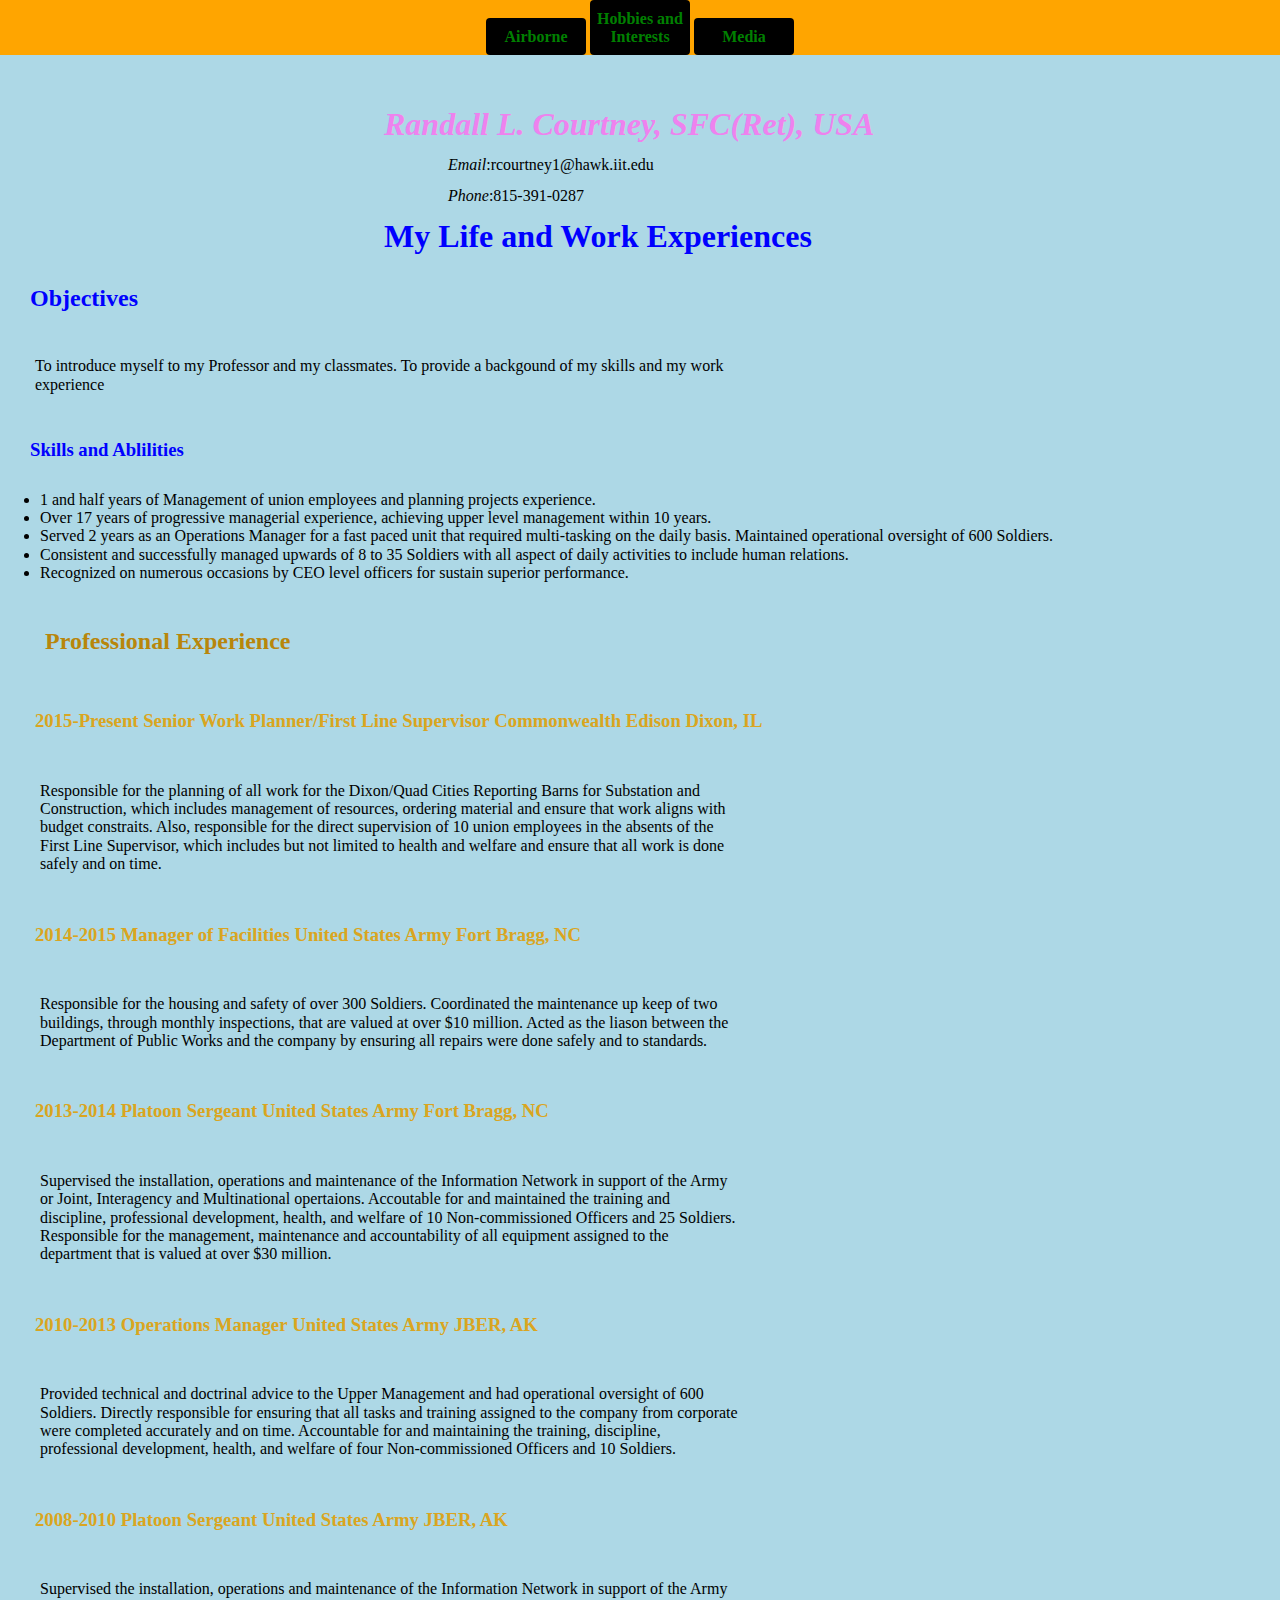
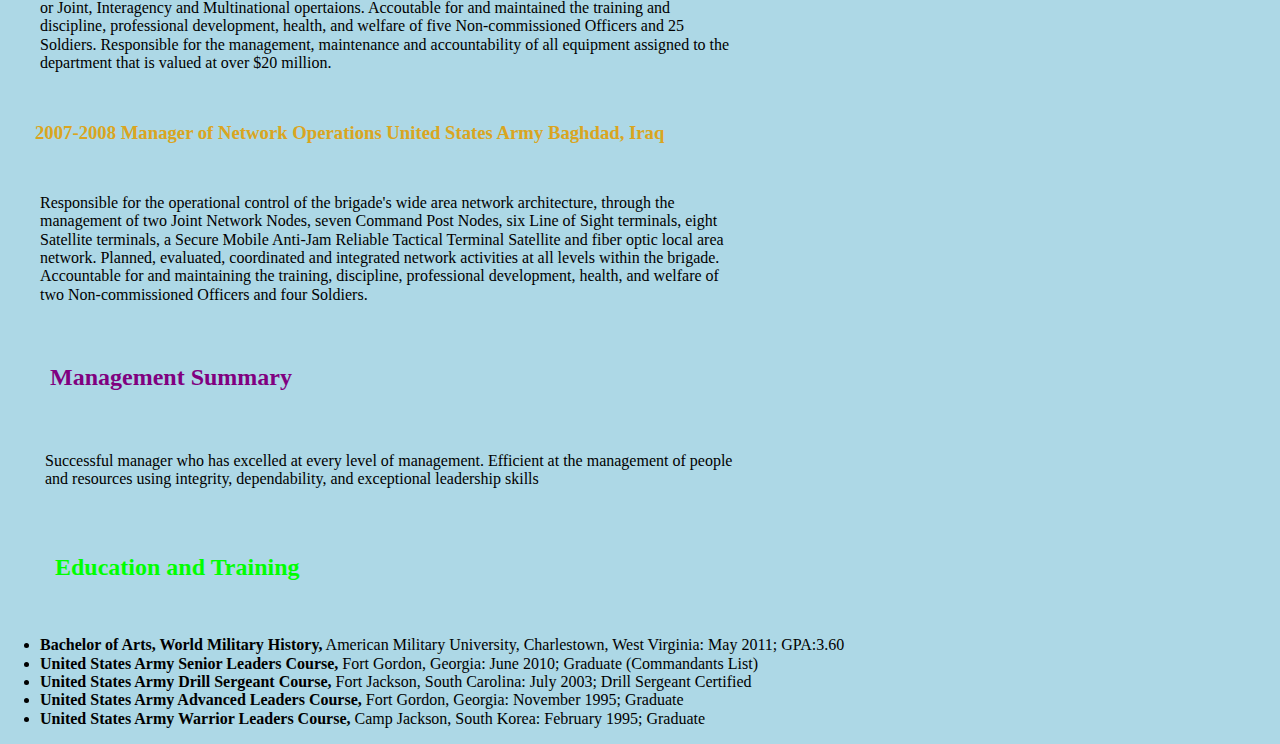
==== index.html @ ae16c834 "Update index.html" ====
<!DOCTYPE html>
<html lang="en">
<head> 
    <meta charset="UTF-8">
    <title>Randall Courtney: Project 3 for ITMD-361 Fall 2017</title>
    <link href="https://fonts.googleapis.com/css?family=Montaga" rel="stylesheet">
    <link rel="stylesheet" type="text/css" href="mystylesheet.css"/>
</head>
<body>
    <header>
        <nav id="navtopages">
            <ul>
                <li><a href="airborne.html" title="Airborne">Airborne</a></li>
                <li><a href="hobbies.html" title="Hobbies and Interests">Hobbies and Interests</a></li>
                <li><a href="media.html" title="Media">Media</a></li>
            </ul>
        </nav>
    </header>
    <section id="me">
    <h1> <strong><em>Randall L. Courtney, SFC(Ret), USA</em></strong></h1>
        <div class="phoneandemail">
          <p><em>Email</em>:rcourtney1@hawk.iit.edu<p>
          <p><em>Phone</em>:815-391-0287</p>
        </div>
    </section>
<section id="myexperience">
    <h1><strong>My Life and Work Experiences</strong></h1>
    <h2>Objectives</h2>
       <p>To introduce myself to my Professor and my classmates. To provide a backgound of my skills and my work experience</p>
    <h3>Skills and Ablilities</h3>
        <ul>
            <li>1 and half years of Management of union employees and planning projects experience.</li>
            <li>Over 17 years of progressive managerial experience, achieving upper level management within 10 years.</li>
            <li>Served 2 years as an Operations Manager for a fast paced unit that required multi-tasking on the daily basis. Maintained operational oversight of 600 Soldiers.</li>
            <li>Consistent and successfully managed upwards of 8 to 35 Soldiers with all aspect of daily activities to include human relations.</li>
            <li>Recognized on numerous occasions by CEO level officers for sustain superior performance.</li>
        </ul>
</section>
<section id="professionalexperience">
    <h2>Professional Experience</h2>
    <h3>2015-Present <strong>Senior Work Planner/First Line Supervisor</strong> Commonwealth Edison Dixon, IL</h3>
        <p>Responsible for the planning of all work for the Dixon/Quad Cities Reporting Barns for Substation and Construction, which includes management of resources, ordering material and ensure that work aligns with budget constraits. Also, responsible for the direct supervision of 10 union employees in the absents of the First Line Supervisor, which includes but not limited to health and welfare and ensure that all work is done safely and on time.</p>
    <h3>2014-2015 <strong>Manager of Facilities</strong> United States Army Fort Bragg, NC</h3>
        <p>Responsible for the housing and safety of over 300 Soldiers. Coordinated the maintenance up keep of two buildings, through monthly inspections, that are valued at over $10 million. Acted as the liason between the Department of Public Works and the company by ensuring all repairs were done safely and to standards.</p>
    <h3>2013-2014 <strong>Platoon Sergeant</strong> United States Army Fort Bragg, NC</h3>
        <p>Supervised the installation, operations and maintenance of the Information Network in support of the Army or Joint, Interagency and Multinational opertaions. Accoutable for and maintained the training and discipline, professional development, health, and welfare of 10 Non-commissioned Officers and 25 Soldiers. Responsible for the management, maintenance and accountability of all equipment assigned to the department that is valued at over $30 million.</p>
    <h3>2010-2013 <strong>Operations Manager</strong> United States Army JBER, AK</h3>
        <p>Provided technical and doctrinal advice to the Upper Management and had operational oversight of 600 Soldiers. Directly responsible for ensuring that all tasks and training assigned to the company from corporate were completed accurately and on time. Accountable for and maintaining the training, discipline, professional development, health, and welfare of four Non-commissioned Officers and 10 Soldiers.</p>
    <h3>2008-2010 <strong>Platoon Sergeant</strong> United States Army JBER, AK</h3>
        <p>Supervised the installation, operations and maintenance of the Information Network in support of the Army or Joint, Interagency and Multinational opertaions. Accoutable for and maintained the training and discipline, professional development, health, and welfare of five Non-commissioned Officers and 25 Soldiers. Responsible for the management, maintenance and accountability of all equipment assigned to the department that is valued at over $20 million.</p>
    <h3>2007-2008 <strong>Manager of Network Operations</strong> United States Army Baghdad, Iraq</h3>
        <p>Responsible for the operational control of the brigade's wide area network architecture, through the management of two Joint Network Nodes, seven Command Post Nodes, six Line of Sight terminals, eight Satellite terminals, a Secure Mobile Anti-Jam Reliable Tactical Terminal Satellite and fiber optic local area network. Planned, evaluated, coordinated and integrated network activities at all levels within the brigade. Accountable for and maintaining the training, discipline, professional development, health, and welfare of two Non-commissioned Officers and four Soldiers. 
</section>
<section id="management">
    <h2>Management Summary</h2>
        <p>Successful manager who has excelled at every level of management. Efficient at the management of people and resources using integrity, dependability, and exceptional leadership skills</p>
</section>
<section id="educationandtraining">
    <h2>Education and Training</h2>
        <ul>
            <li><strong>Bachelor of Arts, World Military History,</strong> American Military University, Charlestown, West Virginia: May 2011; GPA:3.60</li>
            <li><strong>United States Army Senior Leaders Course,</strong> Fort Gordon, Georgia: June 2010; Graduate (Commandants List)</li>
            <li><strong>United States Army Drill Sergeant Course,</strong> Fort Jackson, South Carolina: July 2003; Drill Sergeant Certified</li>
            <li><strong>United States Army Advanced Leaders Course,</strong> Fort Gordon, Georgia: November 1995; Graduate</li>
            <li><strong>United States Army Warrior Leaders Course,</strong> Camp Jackson, South Korea: February 1995; Graduate</li>
        </ul>
</section>
</body>
</html>
---- mystylesheet.css ----
/*! normalize.css v7.0.0 | MIT License | github.com/necolas/normalize.css */

/* Document
   ========================================================================== */

/**
 * 1. Correct the line height in all browsers.
 * 2. Prevent adjustments of font size after orientation changes in
 *    IE on Windows Phone and in iOS.
 */

html {
  line-height: 1.15; /* 1 */
  -ms-text-size-adjust: 100%; /* 2 */
  -webkit-text-size-adjust: 100%; /* 2 */
}

/* Sections
   ========================================================================== */

/**
 * Remove the margin in all browsers (opinionated).
 */

body {
  margin: 0;
}

/**
 * Add the correct display in IE 9-.
 */

article,
aside,
footer,
header,
nav,
section {
  display: block;
}

/**
 * Correct the font size and margin on `h1` elements within `section` and
 * `article` contexts in Chrome, Firefox, and Safari.
 */

h1 {
  font-size: 2em;
  margin: 0.67em 0;
}

/* Grouping content
   ========================================================================== */

/**
 * Add the correct display in IE 9-.
 * 1. Add the correct display in IE.
 */

figcaption,
figure,
main { /* 1 */
  display: block;
}

/**
 * Add the correct margin in IE 8.
 */

figure {
  margin: 1em 40px;
}

/**
 * 1. Add the correct box sizing in Firefox.
 * 2. Show the overflow in Edge and IE.
 */

hr {
  box-sizing: content-box; /* 1 */
  height: 0; /* 1 */
  overflow: visible; /* 2 */
}

/**
 * 1. Correct the inheritance and scaling of font size in all browsers.
 * 2. Correct the odd `em` font sizing in all browsers.
 */

pre {
  font-family: monospace, monospace; /* 1 */
  font-size: 1em; /* 2 */
}

/* Text-level semantics
   ========================================================================== */

/**
 * 1. Remove the gray background on active links in IE 10.
 * 2. Remove gaps in links underline in iOS 8+ and Safari 8+.
 */

a {
  background-color: transparent; /* 1 */
  -webkit-text-decoration-skip: objects; /* 2 */
}

/**
 * 1. Remove the bottom border in Chrome 57- and Firefox 39-.
 * 2. Add the correct text decoration in Chrome, Edge, IE, Opera, and Safari.
 */

abbr[title] {
  border-bottom: none; /* 1 */
  text-decoration: underline; /* 2 */
  text-decoration: underline dotted; /* 2 */
}

/**
 * Prevent the duplicate application of `bolder` by the next rule in Safari 6.
 */

b,
strong {
  font-weight: inherit;
}

/**
 * Add the correct font weight in Chrome, Edge, and Safari.
 */

b,
strong {
  font-weight: bolder;
}

/**
 * 1. Correct the inheritance and scaling of font size in all browsers.
 * 2. Correct the odd `em` font sizing in all browsers.
 */

code,
kbd,
samp {
  font-family: monospace, monospace; /* 1 */
  font-size: 1em; /* 2 */
}

/**
 * Add the correct font style in Android 4.3-.
 */

dfn {
  font-style: italic;
}

/**
 * Add the correct background and color in IE 9-.
 */

mark {
  background-color: #ff0;
  color: #000;
}

/**
 * Add the correct font size in all browsers.
 */

small {
  font-size: 80%;
}

/**
 * Prevent `sub` and `sup` elements from affecting the line height in
 * all browsers.
 */

sub,
sup {
  font-size: 75%;
  line-height: 0;
  position: relative;
  vertical-align: baseline;
}

sub {
  bottom: -0.25em;
}

sup {
  top: -0.5em;
}

/* Embedded content
   ========================================================================== */

/**
 * Add the correct display in IE 9-.
 */

audio,
video {
  display: inline-block;
}

/**
 * Add the correct display in iOS 4-7.
 */

audio:not([controls]) {
  display: none;
  height: 0;
}

/**
 * Remove the border on images inside links in IE 10-.
 */

img {
  border-style: none;
}

/**
 * Hide the overflow in IE.
 */

svg:not(:root) {
  overflow: hidden;
}

/* Forms
   ========================================================================== */

/**
 * 1. Change the font styles in all browsers (opinionated).
 * 2. Remove the margin in Firefox and Safari.
 */

button,
input,
optgroup,
select,
textarea {
  font-family: sans-serif; /* 1 */
  font-size: 100%; /* 1 */
  line-height: 1.15; /* 1 */
  margin: 0; /* 2 */
}

/**
 * Show the overflow in IE.
 * 1. Show the overflow in Edge.
 */

button,
input { /* 1 */
  overflow: visible;
}

/**
 * Remove the inheritance of text transform in Edge, Firefox, and IE.
 * 1. Remove the inheritance of text transform in Firefox.
 */

button,
select { /* 1 */
  text-transform: none;
}

/**
 * 1. Prevent a WebKit bug where (2) destroys native `audio` and `video`
 *    controls in Android 4.
 * 2. Correct the inability to style clickable types in iOS and Safari.
 */

button,
html [type="button"], /* 1 */
[type="reset"],
[type="submit"] {
  -webkit-appearance: button; /* 2 */
}

/**
 * Remove the inner border and padding in Firefox.
 */

button::-moz-focus-inner,
[type="button"]::-moz-focus-inner,
[type="reset"]::-moz-focus-inner,
[type="submit"]::-moz-focus-inner {
  border-style: none;
  padding: 0;
}

/**
 * Restore the focus styles unset by the previous rule.
 */

button:-moz-focusring,
[type="button"]:-moz-focusring,
[type="reset"]:-moz-focusring,
[type="submit"]:-moz-focusring {
  outline: 1px dotted ButtonText;
}

/**
 * Correct the padding in Firefox.
 */

fieldset {
  padding: 0.35em 0.75em 0.625em;
}

/**
 * 1. Correct the text wrapping in Edge and IE.
 * 2. Correct the color inheritance from `fieldset` elements in IE.
 * 3. Remove the padding so developers are not caught out when they zero out
 *    `fieldset` elements in all browsers.
 */

legend {
  box-sizing: border-box; /* 1 */
  color: inherit; /* 2 */
  display: table; /* 1 */
  max-width: 100%; /* 1 */
  padding: 0; /* 3 */
  white-space: normal; /* 1 */
}

/**
 * 1. Add the correct display in IE 9-.
 * 2. Add the correct vertical alignment in Chrome, Firefox, and Opera.
 */

progress {
  display: inline-block; /* 1 */
  vertical-align: baseline; /* 2 */
}

/**
 * Remove the default vertical scrollbar in IE.
 */

textarea {
  overflow: auto;
}

/**
 * 1. Add the correct box sizing in IE 10-.
 * 2. Remove the padding in IE 10-.
 */

[type="checkbox"],
[type="radio"] {
  box-sizing: border-box; /* 1 */
  padding: 0; /* 2 */
}

/**
 * Correct the cursor style of increment and decrement buttons in Chrome.
 */

[type="number"]::-webkit-inner-spin-button,
[type="number"]::-webkit-outer-spin-button {
  height: auto;
}

/**
 * 1. Correct the odd appearance in Chrome and Safari.
 * 2. Correct the outline style in Safari.
 */

[type="search"] {
  -webkit-appearance: textfield; /* 1 */
  outline-offset: -2px; /* 2 */
}

/**
 * Remove the inner padding and cancel buttons in Chrome and Safari on macOS.
 */

[type="search"]::-webkit-search-cancel-button,
[type="search"]::-webkit-search-decoration {
  -webkit-appearance: none;
}

/**
 * 1. Correct the inability to style clickable types in iOS and Safari.
 * 2. Change font properties to `inherit` in Safari.
 */

::-webkit-file-upload-button {
  -webkit-appearance: button; /* 1 */
  font: inherit; /* 2 */
}

/* Interactive
   ========================================================================== */

/*
 * Add the correct display in IE 9-.
 * 1. Add the correct display in Edge, IE, and Firefox.
 */

details, /* 1 */
menu {
  display: block;
}

/*
 * Add the correct display in all browsers.
 */

summary {
  display: list-item;
}

/* Scripting
   ========================================================================== */

/**
 * Add the correct display in IE 9-.
 */

canvas {
  display: inline-block;
}

/**
 * Add the correct display in IE.
 */

template {
  display: none;
}

/* Hidden
   ========================================================================== */

/**
 * Add the correct display in IE 10-.
 */

[hidden] {
  display: none;
}
/*begin css for project 2*/
body {
   background: lightblue;
}
header {
   background: orange;
}/*begin nav*/
nav ul {
   list-style-type: none;
   padding: 0;
   margin: 0;
   overflow: hidden;
   text-align: center; 
}
nav ul li { 
   display: inline-block;
    list-style-type: none;
}
nav ul li a {
   display: block;
   background-color: black;
   color: green;
   font-weight: bold;
   text-decoration: none;
   width: 100px;
   padding: 10px 0px 8px 0px;
   border-radius: 4px;
}
nav ul li a:hover {
   background-color: blue;
}
/**end nav**/
/*begin me*/
#me h1{
   color: violet;
   width: 1400px;
   border: 0;
   padding: 0; 
   margin: 30%;
   margin-top: 4%;
   margin-bottom: 1%;
}
.phoneandemail p {
   width: 150px;
   margin: 35%;
   margin-top: 1%;
   margin-bottom: 1%;
}
/**end me**/
/*begin myexperience*/
#myexperience h1{
   color: blue;
   font-weight: bold;
   margin: 30%;
   width: 1400px;
   margin-top: 1%;
   margin-bottom: 1%;
}
#myexperience h2 {
   color: blue; 
   width: 700px;
   border: 10px;
   padding: 10px; 
   margin: 20px; 
}
#myexperience h3 {
    color: blue;
    width: 700px;
    border: 10px;
    padding: 10px;
    margin: 20px;
}
#myexperience p {
   margin: 25px;
   width: 700px;
   padding: 10px;
   border: 10px;
}
   /**end myexperience**/
/*begin professionalexperience*/
#professionalexperience h2 {
   color: darkgoldenrod; 
   width: 800px;
   border: 10px;
   padding: 10px; 
   margin: 35px; 
}
#professionalexperience h3 {
    color: goldenrod;
    width: 800px;
    border: 10px;
    padding: 10px;
    margin: 25px;
}
#professionalexperience p {
   margin: 30px;
   width: 700px;
   padding: 10px;
   border: 10px;
}
/**end professionalexperience**/
/*begin management*/
#management h2 {
   color: Purple; 
   width: 900px;
   border: 10px;
   padding: 10px; 
   margin: 40px; 
}
#management p {
   margin: 35px;
   width: 700px;
   padding: 10px;
   border: 10px;
}
/*end management*/
/*begin educationandtraining*/
#educationandtraining h2 {
   color: lime; 
   width: 1000px;
   border: 10px;
   padding: 10px; 
   margin: 45px;
}
/**end educationandtraining**/
/*begin css for airborne*/
#airborne h1{
   font-family: "Georgia", Georgia, serif;
   font-size: 50px;
   color: #8B0000; 
   margin: 25%;
   margin-top: 1%;
   margin-bottom: 1%;
   width: 1400px;
}
.myyears p {
   font-style: italic;
   color: maroon;
   margin: 5%;
   margin-top: 3%;
   margin-bottom: 3%;
}
.york {
   float: left; 
   width: 20%;
   height: auto;
   margin: 3%;
}
.patch {
   float: right;
   width: 20%;
   height: auto;
   margin: 3%;
}
/**end airborne**/
/* begin soldier*/
#soldier h2 {
   margin: 25%;
   width: 1400px;
   margin-top: 30%;
   margin-bottom: 5%;
}
.patton p {
   font-style: italic;
   color: green;
   margin: 5%;
   margin-top: 3%;
   margin-bottom: 3%;
}
.lighting {
   width: 20%;
   margin: 4%;
   height: auto;
   float: left;
}
.tropic {
   float: right;
   margin: 4%;
}
/**end soldier**/
/*begin interests*/
#interests h1 {
   margin: 42%;
   margin-top: 5%;
   margin-bottom: 3%; 
   width: 1800px;
}
/*end interests*/
/*begin motorcycles*/
#motorcycles h2 {
   font-family: "Times New Roman", Georgia, serif; 
   margin: 42%;
   margin-bottom: 5%;
   margin-top: 5%;
}
#motorcycles p {
   width: 1200px;
}
.sporty {
   float: left;
   width: 15%;
   height: 15%;
   margin: 3%;
}
.ultra {
   float: right;
   margin: 3%;
   margin-top: 2%
}
.vets {
   margin: 22%;
   width: 35%;
   margin-top: 1%;
   margin-bottom: 10%;
}
/**end motorcycle**/
/*begin history*/
#history h2 {
   margin: 30%;
   margin-bottom: 3%;
   margin-top: 4%;      
}
#history p {
   width: 1500px;
   margin: 10%;
   margin-top: 3%;
   margin-bottom: 2%;
}
.kiss {
   margin: 7%;
   width: 20%;
   float: left;
}
.wethepeople {
   margin: 7%;
   width: 20%;
   float: right;
}
/*end history*/
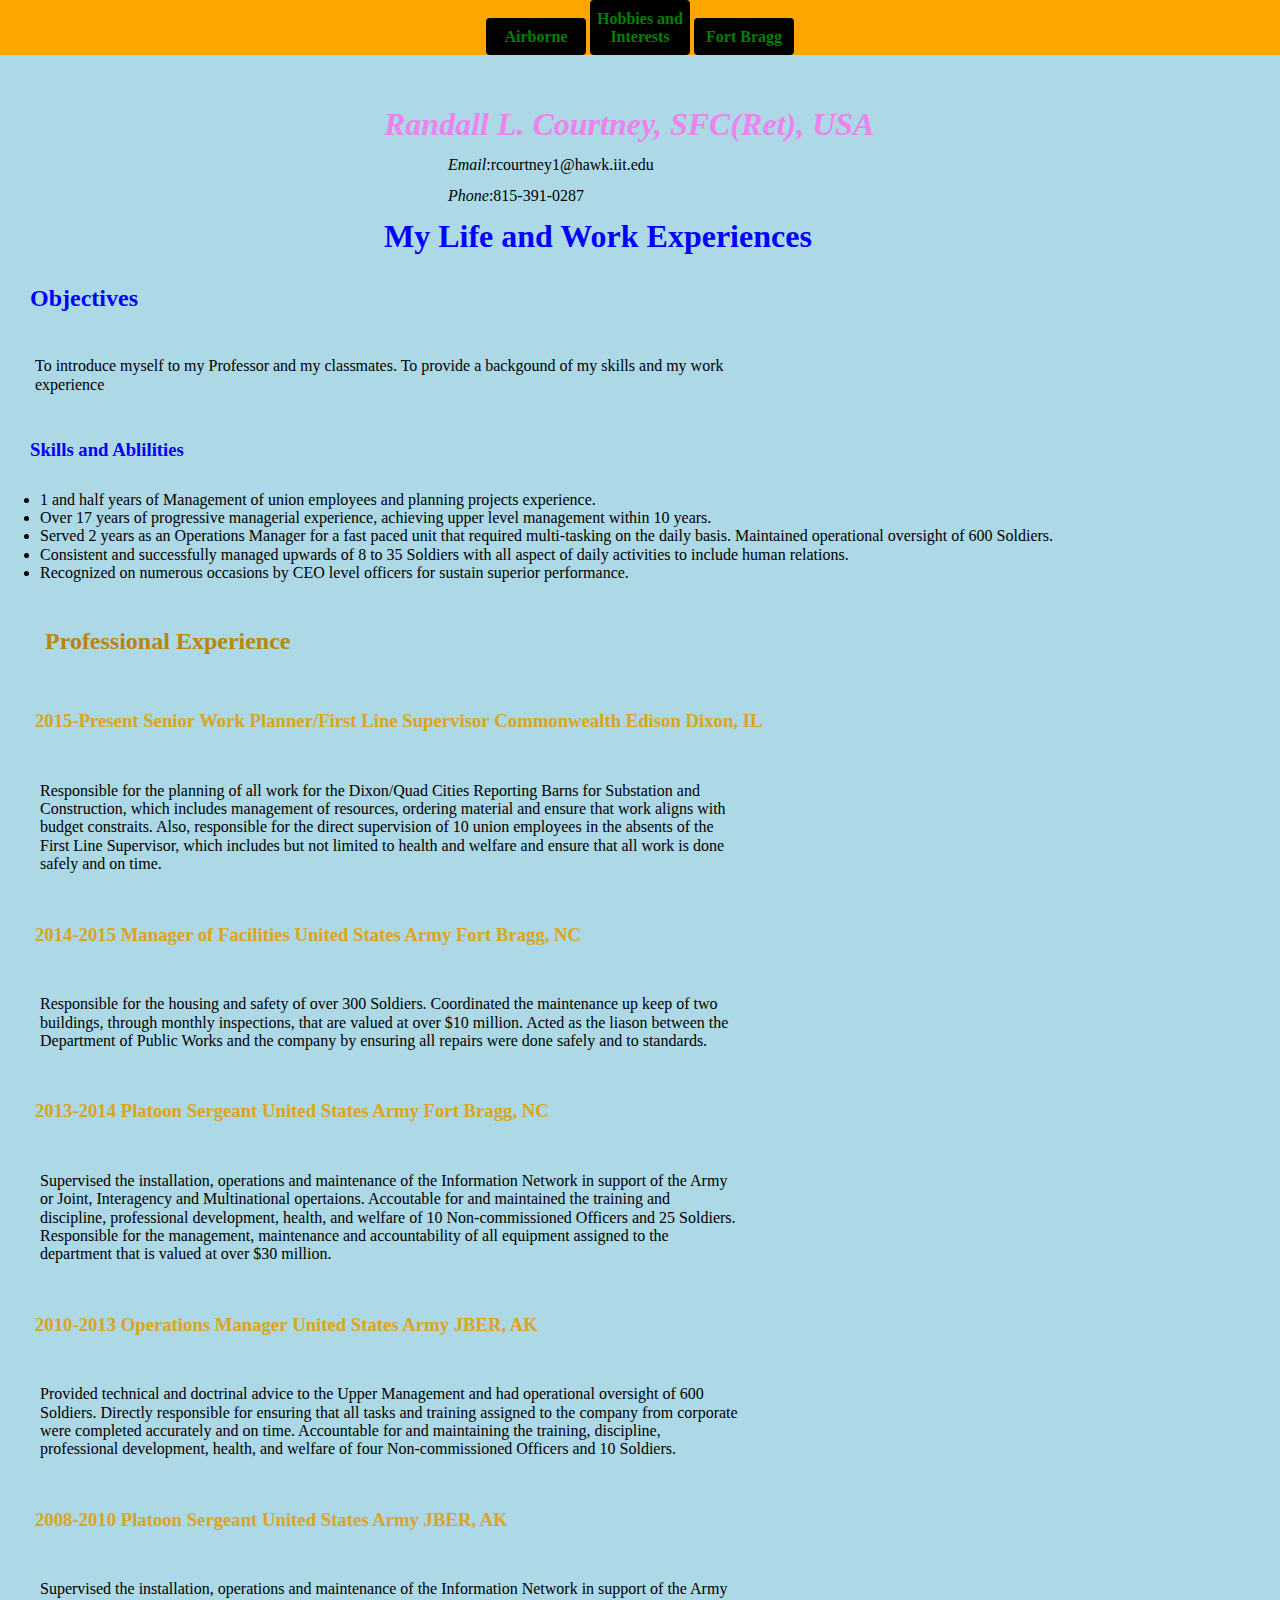
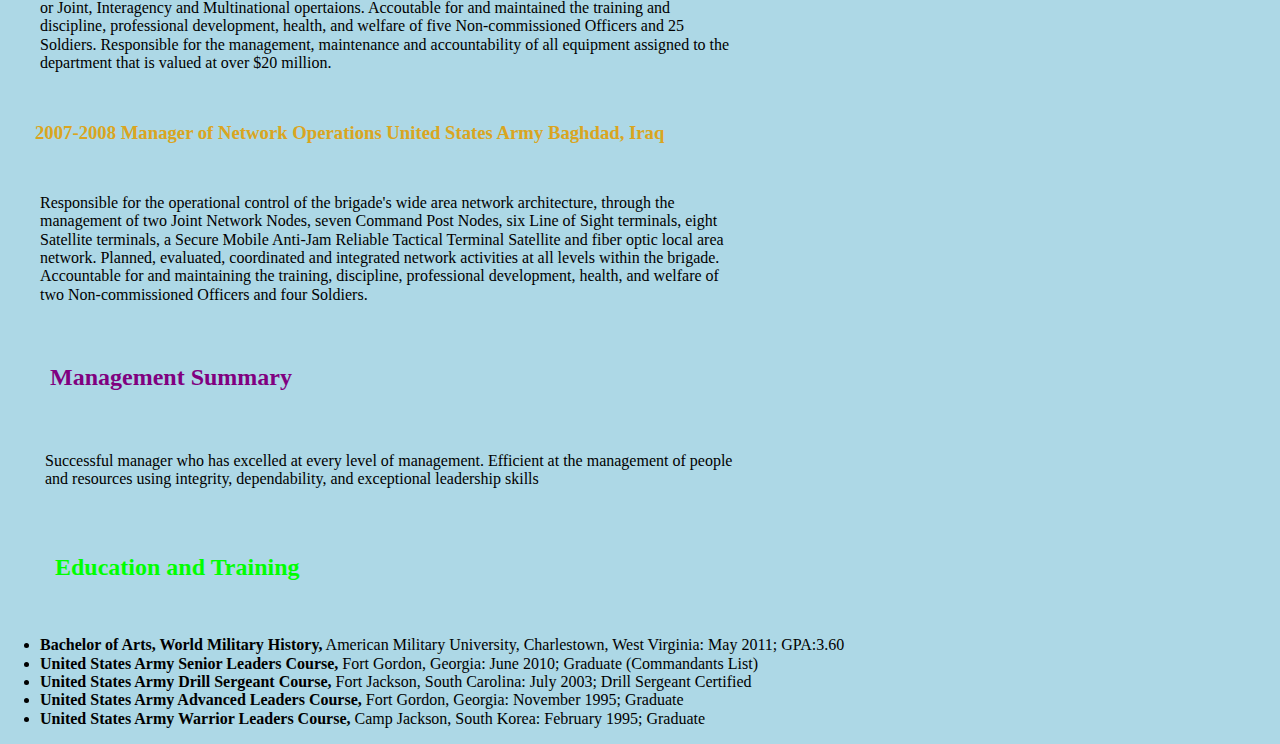
==== commit 82f84dfc: "Update index.html" ====
--- a/index.html
+++ b/index.html
@@ -13,7 +13,7 @@
             <ul>
                 <li><a href="airborne.html" title="Airborne">Airborne</a></li>
                 <li><a href="hobbies.html" title="Hobbies and Interests">Hobbies and Interests</a></li>
-                <li><a href="media.html" title="Media">Media</a></li>
+                <li><a href="fortbragg.html" title="Fort Bragg">Fort Bragg</a></li>
             </ul>
         </nav>
     </header>
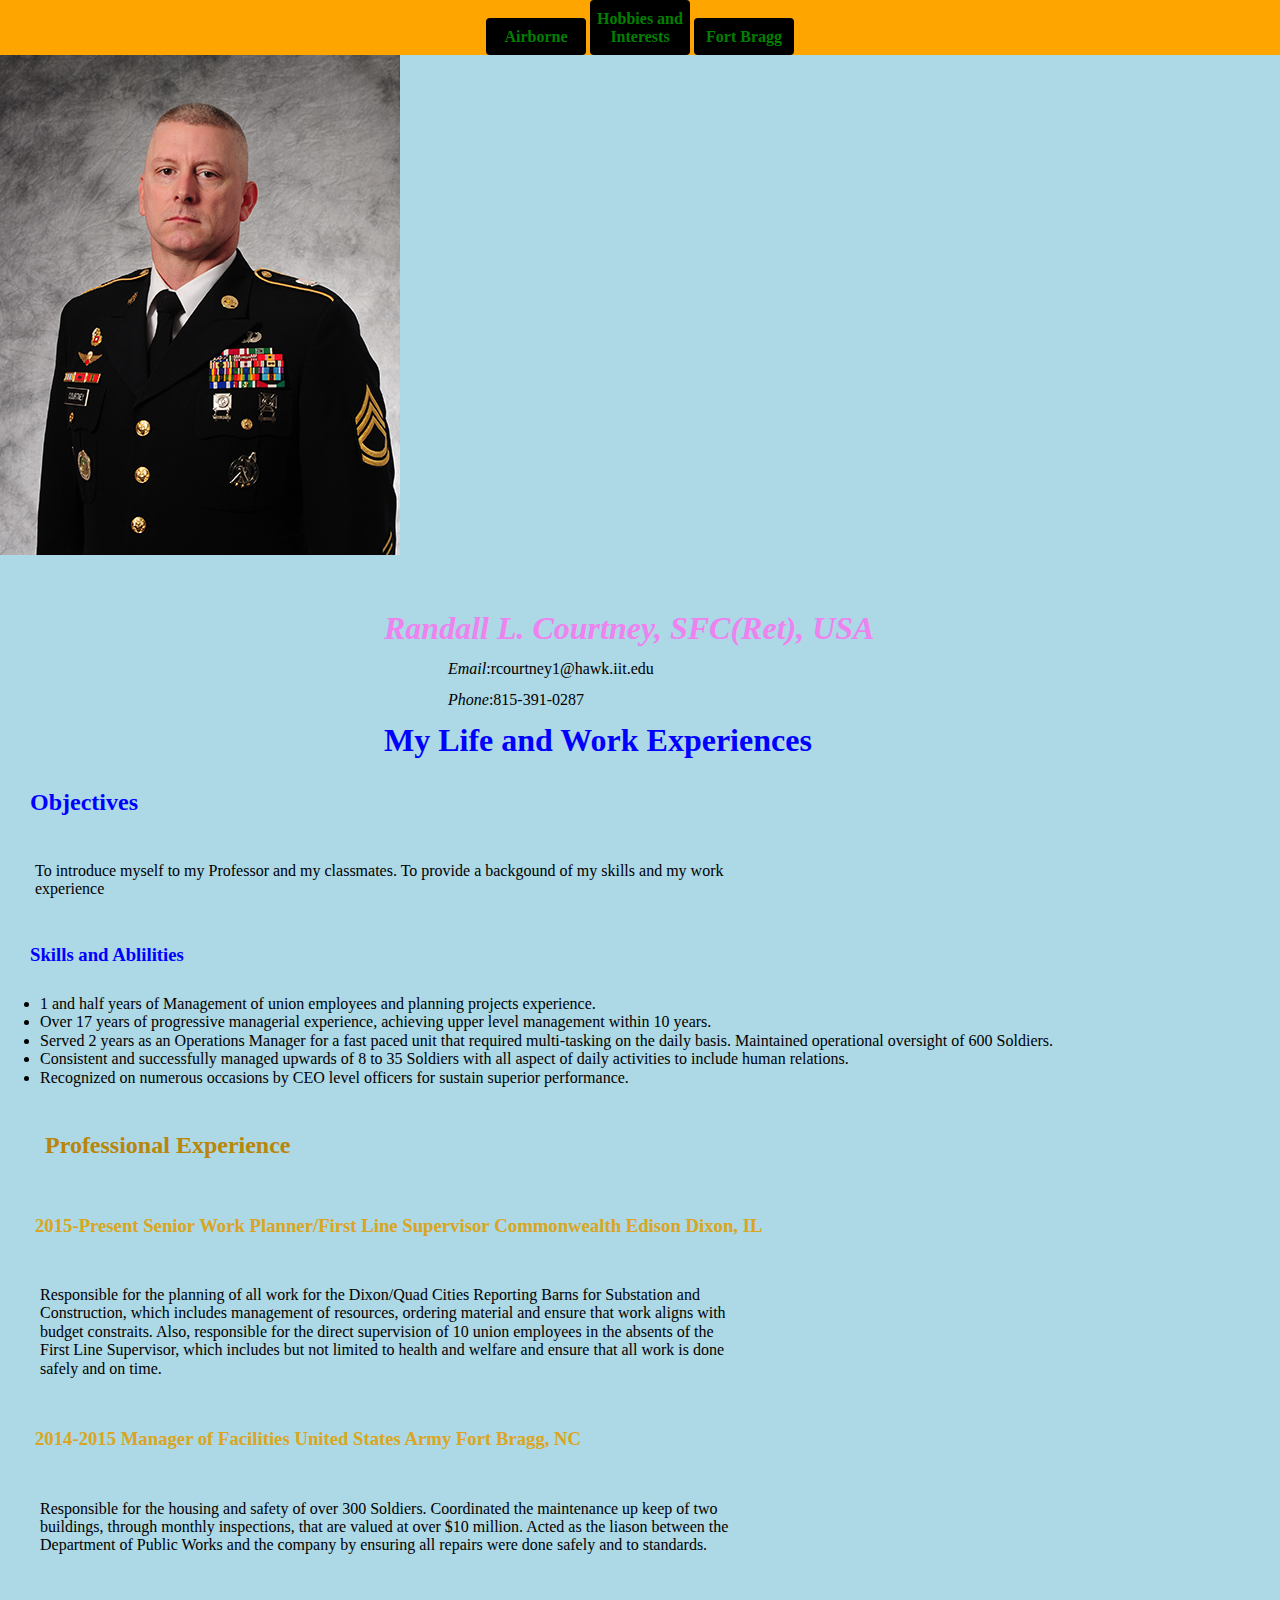
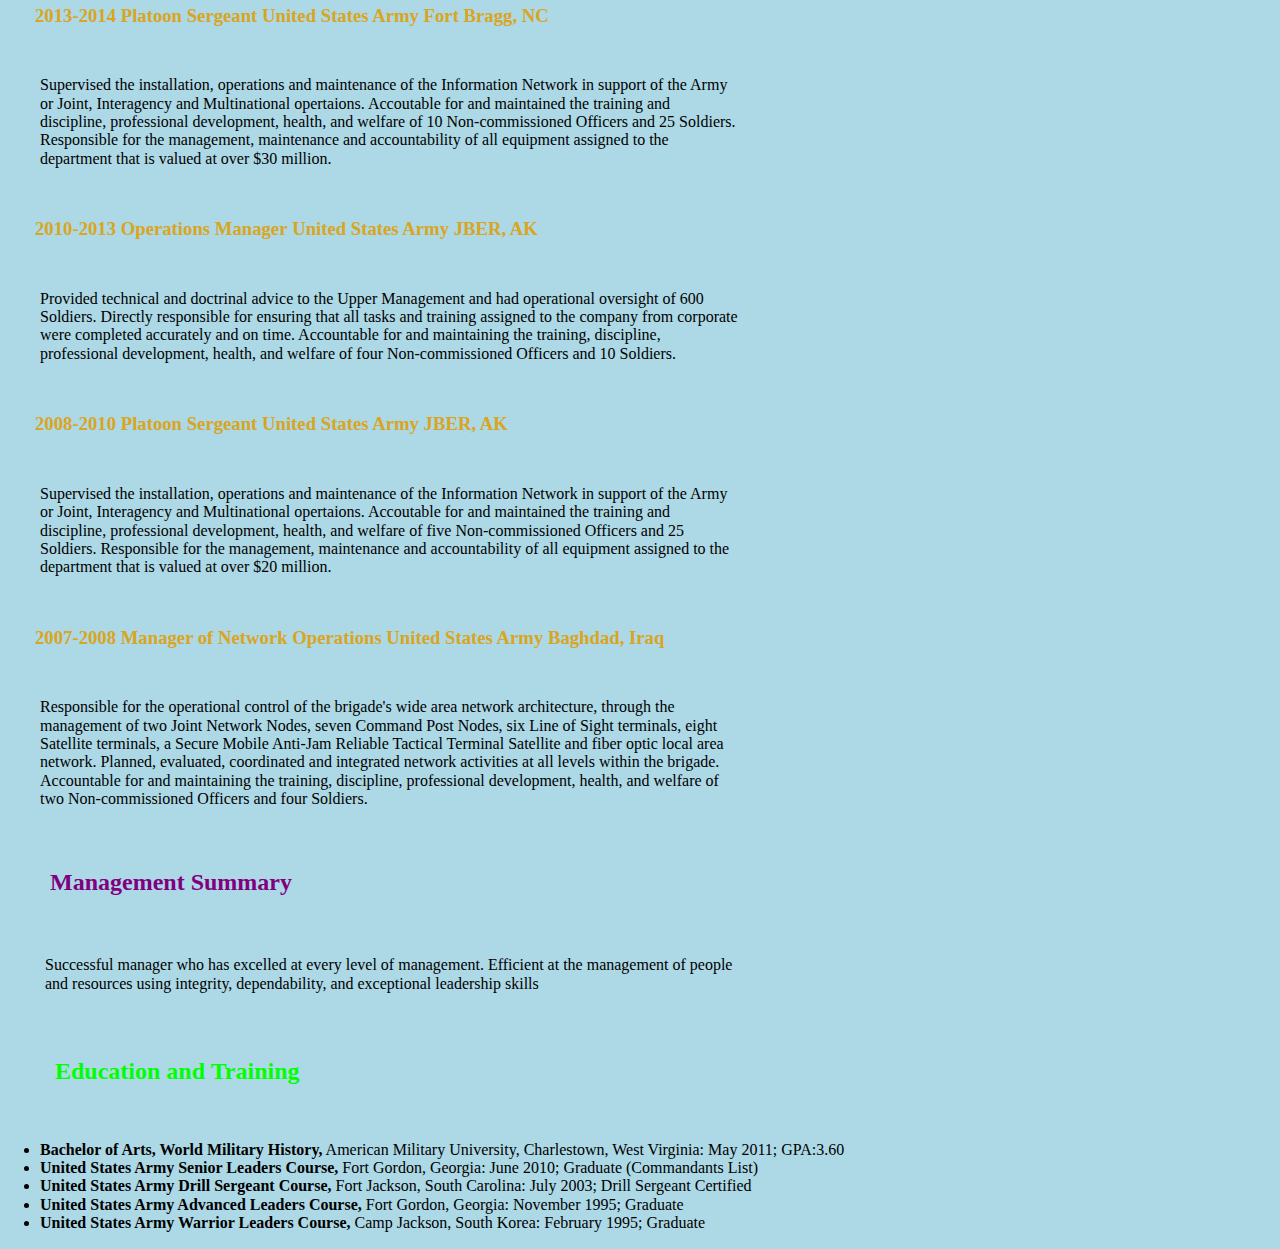
==== commit 0373edae: "Update index.html" ====
--- a/index.html
+++ b/index.html
@@ -5,6 +5,7 @@
     <meta charset="UTF-8">
     <title>Randall Courtney: Project 3 for ITMD-361 Fall 2017</title>
     <link href="https://fonts.googleapis.com/css?family=Montaga" rel="stylesheet">
+    <link rel="stylesheet" type="text/css" href="resetnormalized.css"/>
     <link rel="stylesheet" type="text/css" href="mystylesheet.css"/>
 </head>
 <body>
@@ -17,6 +18,7 @@
             </ul>
         </nav>
     </header>
+    <img class="me" src="mygallery/me.jpg" alt="me"/>
     <section id="me">
     <h1> <strong><em>Randall L. Courtney, SFC(Ret), USA</em></strong></h1>
         <div class="phoneandemail">
--- a/resetnormalized.css
+++ b/resetnormalized.css
@@ -0,0 +1,447 @@
+/*! normalize.css v7.0.0 | MIT License | github.com/necolas/normalize.css */
+
+/* Document
+   ========================================================================== */
+
+/**
+ * 1. Correct the line height in all browsers.
+ * 2. Prevent adjustments of font size after orientation changes in
+ *    IE on Windows Phone and in iOS.
+ */
+
+html {
+  line-height: 1.15; /* 1 */
+  -ms-text-size-adjust: 100%; /* 2 */
+  -webkit-text-size-adjust: 100%; /* 2 */
+}
+
+/* Sections
+   ========================================================================== */
+
+/**
+ * Remove the margin in all browsers (opinionated).
+ */
+
+body {
+  margin: 0;
+}
+
+/**
+ * Add the correct display in IE 9-.
+ */
+
+article,
+aside,
+footer,
+header,
+nav,
+section {
+  display: block;
+}
+
+/**
+ * Correct the font size and margin on `h1` elements within `section` and
+ * `article` contexts in Chrome, Firefox, and Safari.
+ */
+
+h1 {
+  font-size: 2em;
+  margin: 0.67em 0;
+}
+
+/* Grouping content
+   ========================================================================== */
+
+/**
+ * Add the correct display in IE 9-.
+ * 1. Add the correct display in IE.
+ */
+
+figcaption,
+figure,
+main { /* 1 */
+  display: block;
+}
+
+/**
+ * Add the correct margin in IE 8.
+ */
+
+figure {
+  margin: 1em 40px;
+}
+
+/**
+ * 1. Add the correct box sizing in Firefox.
+ * 2. Show the overflow in Edge and IE.
+ */
+
+hr {
+  box-sizing: content-box; /* 1 */
+  height: 0; /* 1 */
+  overflow: visible; /* 2 */
+}
+
+/**
+ * 1. Correct the inheritance and scaling of font size in all browsers.
+ * 2. Correct the odd `em` font sizing in all browsers.
+ */
+
+pre {
+  font-family: monospace, monospace; /* 1 */
+  font-size: 1em; /* 2 */
+}
+
+/* Text-level semantics
+   ========================================================================== */
+
+/**
+ * 1. Remove the gray background on active links in IE 10.
+ * 2. Remove gaps in links underline in iOS 8+ and Safari 8+.
+ */
+
+a {
+  background-color: transparent; /* 1 */
+  -webkit-text-decoration-skip: objects; /* 2 */
+}
+
+/**
+ * 1. Remove the bottom border in Chrome 57- and Firefox 39-.
+ * 2. Add the correct text decoration in Chrome, Edge, IE, Opera, and Safari.
+ */
+
+abbr[title] {
+  border-bottom: none; /* 1 */
+  text-decoration: underline; /* 2 */
+  text-decoration: underline dotted; /* 2 */
+}
+
+/**
+ * Prevent the duplicate application of `bolder` by the next rule in Safari 6.
+ */
+
+b,
+strong {
+  font-weight: inherit;
+}
+
+/**
+ * Add the correct font weight in Chrome, Edge, and Safari.
+ */
+
+b,
+strong {
+  font-weight: bolder;
+}
+
+/**
+ * 1. Correct the inheritance and scaling of font size in all browsers.
+ * 2. Correct the odd `em` font sizing in all browsers.
+ */
+
+code,
+kbd,
+samp {
+  font-family: monospace, monospace; /* 1 */
+  font-size: 1em; /* 2 */
+}
+
+/**
+ * Add the correct font style in Android 4.3-.
+ */
+
+dfn {
+  font-style: italic;
+}
+
+/**
+ * Add the correct background and color in IE 9-.
+ */
+
+mark {
+  background-color: #ff0;
+  color: #000;
+}
+
+/**
+ * Add the correct font size in all browsers.
+ */
+
+small {
+  font-size: 80%;
+}
+
+/**
+ * Prevent `sub` and `sup` elements from affecting the line height in
+ * all browsers.
+ */
+
+sub,
+sup {
+  font-size: 75%;
+  line-height: 0;
+  position: relative;
+  vertical-align: baseline;
+}
+
+sub {
+  bottom: -0.25em;
+}
+
+sup {
+  top: -0.5em;
+}
+
+/* Embedded content
+   ========================================================================== */
+
+/**
+ * Add the correct display in IE 9-.
+ */
+
+audio,
+video {
+  display: inline-block;
+}
+
+/**
+ * Add the correct display in iOS 4-7.
+ */
+
+audio:not([controls]) {
+  display: none;
+  height: 0;
+}
+
+/**
+ * Remove the border on images inside links in IE 10-.
+ */
+
+img {
+  border-style: none;
+}
+
+/**
+ * Hide the overflow in IE.
+ */
+
+svg:not(:root) {
+  overflow: hidden;
+}
+
+/* Forms
+   ========================================================================== */
+
+/**
+ * 1. Change the font styles in all browsers (opinionated).
+ * 2. Remove the margin in Firefox and Safari.
+ */
+
+button,
+input,
+optgroup,
+select,
+textarea {
+  font-family: sans-serif; /* 1 */
+  font-size: 100%; /* 1 */
+  line-height: 1.15; /* 1 */
+  margin: 0; /* 2 */
+}
+
+/**
+ * Show the overflow in IE.
+ * 1. Show the overflow in Edge.
+ */
+
+button,
+input { /* 1 */
+  overflow: visible;
+}
+
+/**
+ * Remove the inheritance of text transform in Edge, Firefox, and IE.
+ * 1. Remove the inheritance of text transform in Firefox.
+ */
+
+button,
+select { /* 1 */
+  text-transform: none;
+}
+
+/**
+ * 1. Prevent a WebKit bug where (2) destroys native `audio` and `video`
+ *    controls in Android 4.
+ * 2. Correct the inability to style clickable types in iOS and Safari.
+ */
+
+button,
+html [type="button"], /* 1 */
+[type="reset"],
+[type="submit"] {
+  -webkit-appearance: button; /* 2 */
+}
+
+/**
+ * Remove the inner border and padding in Firefox.
+ */
+
+button::-moz-focus-inner,
+[type="button"]::-moz-focus-inner,
+[type="reset"]::-moz-focus-inner,
+[type="submit"]::-moz-focus-inner {
+  border-style: none;
+  padding: 0;
+}
+
+/**
+ * Restore the focus styles unset by the previous rule.
+ */
+
+button:-moz-focusring,
+[type="button"]:-moz-focusring,
+[type="reset"]:-moz-focusring,
+[type="submit"]:-moz-focusring {
+  outline: 1px dotted ButtonText;
+}
+
+/**
+ * Correct the padding in Firefox.
+ */
+
+fieldset {
+  padding: 0.35em 0.75em 0.625em;
+}
+
+/**
+ * 1. Correct the text wrapping in Edge and IE.
+ * 2. Correct the color inheritance from `fieldset` elements in IE.
+ * 3. Remove the padding so developers are not caught out when they zero out
+ *    `fieldset` elements in all browsers.
+ */
+
+legend {
+  box-sizing: border-box; /* 1 */
+  color: inherit; /* 2 */
+  display: table; /* 1 */
+  max-width: 100%; /* 1 */
+  padding: 0; /* 3 */
+  white-space: normal; /* 1 */
+}
+
+/**
+ * 1. Add the correct display in IE 9-.
+ * 2. Add the correct vertical alignment in Chrome, Firefox, and Opera.
+ */
+
+progress {
+  display: inline-block; /* 1 */
+  vertical-align: baseline; /* 2 */
+}
+
+/**
+ * Remove the default vertical scrollbar in IE.
+ */
+
+textarea {
+  overflow: auto;
+}
+
+/**
+ * 1. Add the correct box sizing in IE 10-.
+ * 2. Remove the padding in IE 10-.
+ */
+
+[type="checkbox"],
+[type="radio"] {
+  box-sizing: border-box; /* 1 */
+  padding: 0; /* 2 */
+}
+
+/**
+ * Correct the cursor style of increment and decrement buttons in Chrome.
+ */
+
+[type="number"]::-webkit-inner-spin-button,
+[type="number"]::-webkit-outer-spin-button {
+  height: auto;
+}
+
+/**
+ * 1. Correct the odd appearance in Chrome and Safari.
+ * 2. Correct the outline style in Safari.
+ */
+
+[type="search"] {
+  -webkit-appearance: textfield; /* 1 */
+  outline-offset: -2px; /* 2 */
+}
+
+/**
+ * Remove the inner padding and cancel buttons in Chrome and Safari on macOS.
+ */
+
+[type="search"]::-webkit-search-cancel-button,
+[type="search"]::-webkit-search-decoration {
+  -webkit-appearance: none;
+}
+
+/**
+ * 1. Correct the inability to style clickable types in iOS and Safari.
+ * 2. Change font properties to `inherit` in Safari.
+ */
+
+::-webkit-file-upload-button {
+  -webkit-appearance: button; /* 1 */
+  font: inherit; /* 2 */
+}
+
+/* Interactive
+   ========================================================================== */
+
+/*
+ * Add the correct display in IE 9-.
+ * 1. Add the correct display in Edge, IE, and Firefox.
+ */
+
+details, /* 1 */
+menu {
+  display: block;
+}
+
+/*
+ * Add the correct display in all browsers.
+ */
+
+summary {
+  display: list-item;
+}
+
+/* Scripting
+   ========================================================================== */
+
+/**
+ * Add the correct display in IE 9-.
+ */
+
+canvas {
+  display: inline-block;
+}
+
+/**
+ * Add the correct display in IE.
+ */
+
+template {
+  display: none;
+}
+
+/* Hidden
+   ========================================================================== */
+
+/**
+ * Add the correct display in IE 10-.
+ */
+
+[hidden] {
+  display: none;
+}--- a/mystylesheet.css
+++ b/mystylesheet.css
@@ -1,450 +1,3 @@
-/*! normalize.css v7.0.0 | MIT License | github.com/necolas/normalize.css */
-
-/* Document
-   ========================================================================== */
-
-/**
- * 1. Correct the line height in all browsers.
- * 2. Prevent adjustments of font size after orientation changes in
- *    IE on Windows Phone and in iOS.
- */
-
-html {
-  line-height: 1.15; /* 1 */
-  -ms-text-size-adjust: 100%; /* 2 */
-  -webkit-text-size-adjust: 100%; /* 2 */
-}
-
-/* Sections
-   ========================================================================== */
-
-/**
- * Remove the margin in all browsers (opinionated).
- */
-
-body {
-  margin: 0;
-}
-
-/**
- * Add the correct display in IE 9-.
- */
-
-article,
-aside,
-footer,
-header,
-nav,
-section {
-  display: block;
-}
-
-/**
- * Correct the font size and margin on `h1` elements within `section` and
- * `article` contexts in Chrome, Firefox, and Safari.
- */
-
-h1 {
-  font-size: 2em;
-  margin: 0.67em 0;
-}
-
-/* Grouping content
-   ========================================================================== */
-
-/**
- * Add the correct display in IE 9-.
- * 1. Add the correct display in IE.
- */
-
-figcaption,
-figure,
-main { /* 1 */
-  display: block;
-}
-
-/**
- * Add the correct margin in IE 8.
- */
-
-figure {
-  margin: 1em 40px;
-}
-
-/**
- * 1. Add the correct box sizing in Firefox.
- * 2. Show the overflow in Edge and IE.
- */
-
-hr {
-  box-sizing: content-box; /* 1 */
-  height: 0; /* 1 */
-  overflow: visible; /* 2 */
-}
-
-/**
- * 1. Correct the inheritance and scaling of font size in all browsers.
- * 2. Correct the odd `em` font sizing in all browsers.
- */
-
-pre {
-  font-family: monospace, monospace; /* 1 */
-  font-size: 1em; /* 2 */
-}
-
-/* Text-level semantics
-   ========================================================================== */
-
-/**
- * 1. Remove the gray background on active links in IE 10.
- * 2. Remove gaps in links underline in iOS 8+ and Safari 8+.
- */
-
-a {
-  background-color: transparent; /* 1 */
-  -webkit-text-decoration-skip: objects; /* 2 */
-}
-
-/**
- * 1. Remove the bottom border in Chrome 57- and Firefox 39-.
- * 2. Add the correct text decoration in Chrome, Edge, IE, Opera, and Safari.
- */
-
-abbr[title] {
-  border-bottom: none; /* 1 */
-  text-decoration: underline; /* 2 */
-  text-decoration: underline dotted; /* 2 */
-}
-
-/**
- * Prevent the duplicate application of `bolder` by the next rule in Safari 6.
- */
-
-b,
-strong {
-  font-weight: inherit;
-}
-
-/**
- * Add the correct font weight in Chrome, Edge, and Safari.
- */
-
-b,
-strong {
-  font-weight: bolder;
-}
-
-/**
- * 1. Correct the inheritance and scaling of font size in all browsers.
- * 2. Correct the odd `em` font sizing in all browsers.
- */
-
-code,
-kbd,
-samp {
-  font-family: monospace, monospace; /* 1 */
-  font-size: 1em; /* 2 */
-}
-
-/**
- * Add the correct font style in Android 4.3-.
- */
-
-dfn {
-  font-style: italic;
-}
-
-/**
- * Add the correct background and color in IE 9-.
- */
-
-mark {
-  background-color: #ff0;
-  color: #000;
-}
-
-/**
- * Add the correct font size in all browsers.
- */
-
-small {
-  font-size: 80%;
-}
-
-/**
- * Prevent `sub` and `sup` elements from affecting the line height in
- * all browsers.
- */
-
-sub,
-sup {
-  font-size: 75%;
-  line-height: 0;
-  position: relative;
-  vertical-align: baseline;
-}
-
-sub {
-  bottom: -0.25em;
-}
-
-sup {
-  top: -0.5em;
-}
-
-/* Embedded content
-   ========================================================================== */
-
-/**
- * Add the correct display in IE 9-.
- */
-
-audio,
-video {
-  display: inline-block;
-}
-
-/**
- * Add the correct display in iOS 4-7.
- */
-
-audio:not([controls]) {
-  display: none;
-  height: 0;
-}
-
-/**
- * Remove the border on images inside links in IE 10-.
- */
-
-img {
-  border-style: none;
-}
-
-/**
- * Hide the overflow in IE.
- */
-
-svg:not(:root) {
-  overflow: hidden;
-}
-
-/* Forms
-   ========================================================================== */
-
-/**
- * 1. Change the font styles in all browsers (opinionated).
- * 2. Remove the margin in Firefox and Safari.
- */
-
-button,
-input,
-optgroup,
-select,
-textarea {
-  font-family: sans-serif; /* 1 */
-  font-size: 100%; /* 1 */
-  line-height: 1.15; /* 1 */
-  margin: 0; /* 2 */
-}
-
-/**
- * Show the overflow in IE.
- * 1. Show the overflow in Edge.
- */
-
-button,
-input { /* 1 */
-  overflow: visible;
-}
-
-/**
- * Remove the inheritance of text transform in Edge, Firefox, and IE.
- * 1. Remove the inheritance of text transform in Firefox.
- */
-
-button,
-select { /* 1 */
-  text-transform: none;
-}
-
-/**
- * 1. Prevent a WebKit bug where (2) destroys native `audio` and `video`
- *    controls in Android 4.
- * 2. Correct the inability to style clickable types in iOS and Safari.
- */
-
-button,
-html [type="button"], /* 1 */
-[type="reset"],
-[type="submit"] {
-  -webkit-appearance: button; /* 2 */
-}
-
-/**
- * Remove the inner border and padding in Firefox.
- */
-
-button::-moz-focus-inner,
-[type="button"]::-moz-focus-inner,
-[type="reset"]::-moz-focus-inner,
-[type="submit"]::-moz-focus-inner {
-  border-style: none;
-  padding: 0;
-}
-
-/**
- * Restore the focus styles unset by the previous rule.
- */
-
-button:-moz-focusring,
-[type="button"]:-moz-focusring,
-[type="reset"]:-moz-focusring,
-[type="submit"]:-moz-focusring {
-  outline: 1px dotted ButtonText;
-}
-
-/**
- * Correct the padding in Firefox.
- */
-
-fieldset {
-  padding: 0.35em 0.75em 0.625em;
-}
-
-/**
- * 1. Correct the text wrapping in Edge and IE.
- * 2. Correct the color inheritance from `fieldset` elements in IE.
- * 3. Remove the padding so developers are not caught out when they zero out
- *    `fieldset` elements in all browsers.
- */
-
-legend {
-  box-sizing: border-box; /* 1 */
-  color: inherit; /* 2 */
-  display: table; /* 1 */
-  max-width: 100%; /* 1 */
-  padding: 0; /* 3 */
-  white-space: normal; /* 1 */
-}
-
-/**
- * 1. Add the correct display in IE 9-.
- * 2. Add the correct vertical alignment in Chrome, Firefox, and Opera.
- */
-
-progress {
-  display: inline-block; /* 1 */
-  vertical-align: baseline; /* 2 */
-}
-
-/**
- * Remove the default vertical scrollbar in IE.
- */
-
-textarea {
-  overflow: auto;
-}
-
-/**
- * 1. Add the correct box sizing in IE 10-.
- * 2. Remove the padding in IE 10-.
- */
-
-[type="checkbox"],
-[type="radio"] {
-  box-sizing: border-box; /* 1 */
-  padding: 0; /* 2 */
-}
-
-/**
- * Correct the cursor style of increment and decrement buttons in Chrome.
- */
-
-[type="number"]::-webkit-inner-spin-button,
-[type="number"]::-webkit-outer-spin-button {
-  height: auto;
-}
-
-/**
- * 1. Correct the odd appearance in Chrome and Safari.
- * 2. Correct the outline style in Safari.
- */
-
-[type="search"] {
-  -webkit-appearance: textfield; /* 1 */
-  outline-offset: -2px; /* 2 */
-}
-
-/**
- * Remove the inner padding and cancel buttons in Chrome and Safari on macOS.
- */
-
-[type="search"]::-webkit-search-cancel-button,
-[type="search"]::-webkit-search-decoration {
-  -webkit-appearance: none;
-}
-
-/**
- * 1. Correct the inability to style clickable types in iOS and Safari.
- * 2. Change font properties to `inherit` in Safari.
- */
-
-::-webkit-file-upload-button {
-  -webkit-appearance: button; /* 1 */
-  font: inherit; /* 2 */
-}
-
-/* Interactive
-   ========================================================================== */
-
-/*
- * Add the correct display in IE 9-.
- * 1. Add the correct display in Edge, IE, and Firefox.
- */
-
-details, /* 1 */
-menu {
-  display: block;
-}
-
-/*
- * Add the correct display in all browsers.
- */
-
-summary {
-  display: list-item;
-}
-
-/* Scripting
-   ========================================================================== */
-
-/**
- * Add the correct display in IE 9-.
- */
-
-canvas {
-  display: inline-block;
-}
-
-/**
- * Add the correct display in IE.
- */
-
-template {
-  display: none;
-}
-
-/* Hidden
-   ========================================================================== */
-
-/**
- * Add the correct display in IE 10-.
- */
-
-[hidden] {
-  display: none;
-}
 /*begin css for project 2*/
 body {
    background: lightblue;
@@ -606,8 +159,7 @@
    width: 1400px;
    margin-top: 30%;
    margin-bottom: 5%;
-}
-.patton p {
+}.patton p {
    font-style: italic;
    color: green;
    margin: 5%;
@@ -638,6 +190,7 @@
    font-family: "Times New Roman", Georgia, serif; 
    margin: 42%;
    margin-bottom: 5%;
+
    margin-top: 5%;
 }
 #motorcycles p {
@@ -683,4 +236,69 @@
    width: 20%;
    float: right;
 }
-/*end history*/+/*end history*/
+/*begin fortbragg*/
+#fortbragg h1 {
+   margin:30px;
+   margin-top: 3%;
+   margin-bottom: 4%; 
+}
+#fortbragg p {
+   width: 1000px;
+   margin: 10%;
+   margin-top: 3%;
+   margin-bottom: 2%;
+}
+#map {
+  height: 300px;
+  width: 90%;
+  margin: 75px;
+}
+#jumpvid {
+   margin: 170px;
+   margin-bottom: 0;
+   margin-top: 0;
+}
+.video-container {
+   position: relative;
+   padding-bottom: 45.25%;
+   padding-top: 20px;
+   height: 0;
+   margin: 30px;
+   margin-bottom: 0;
+   overflow: hidden;
+}
+.video-container iframe, video-container object, .video-container embed {
+   position: absolute;
+   top: 0;
+   left:  0;
+   width: 50%;
+   height: 50%;
+}
+#braggvid {
+   margin: 180px;
+   margin-bottom: 0;
+   margin-top: 0;
+}
+.video-container2 {
+   position: relative;
+   padding-bottom: 45.25%;
+   padding-top: 20px;
+   height: 0;
+   margin: 40px;
+   margin-bottom: 0;
+   overflow: hidden;
+}
+.video-container2 iframe, video-container object, .video-container2 embed {
+   position: absolute;
+   top: 0;
+   left:  0;
+   width: 50%;
+   height: 50%;
+}
+#thisisfortbragg {
+   margin: 750px;
+   margin-bottom: 0;
+   margin-top: 0;
+}
+/*end fortbragg*/
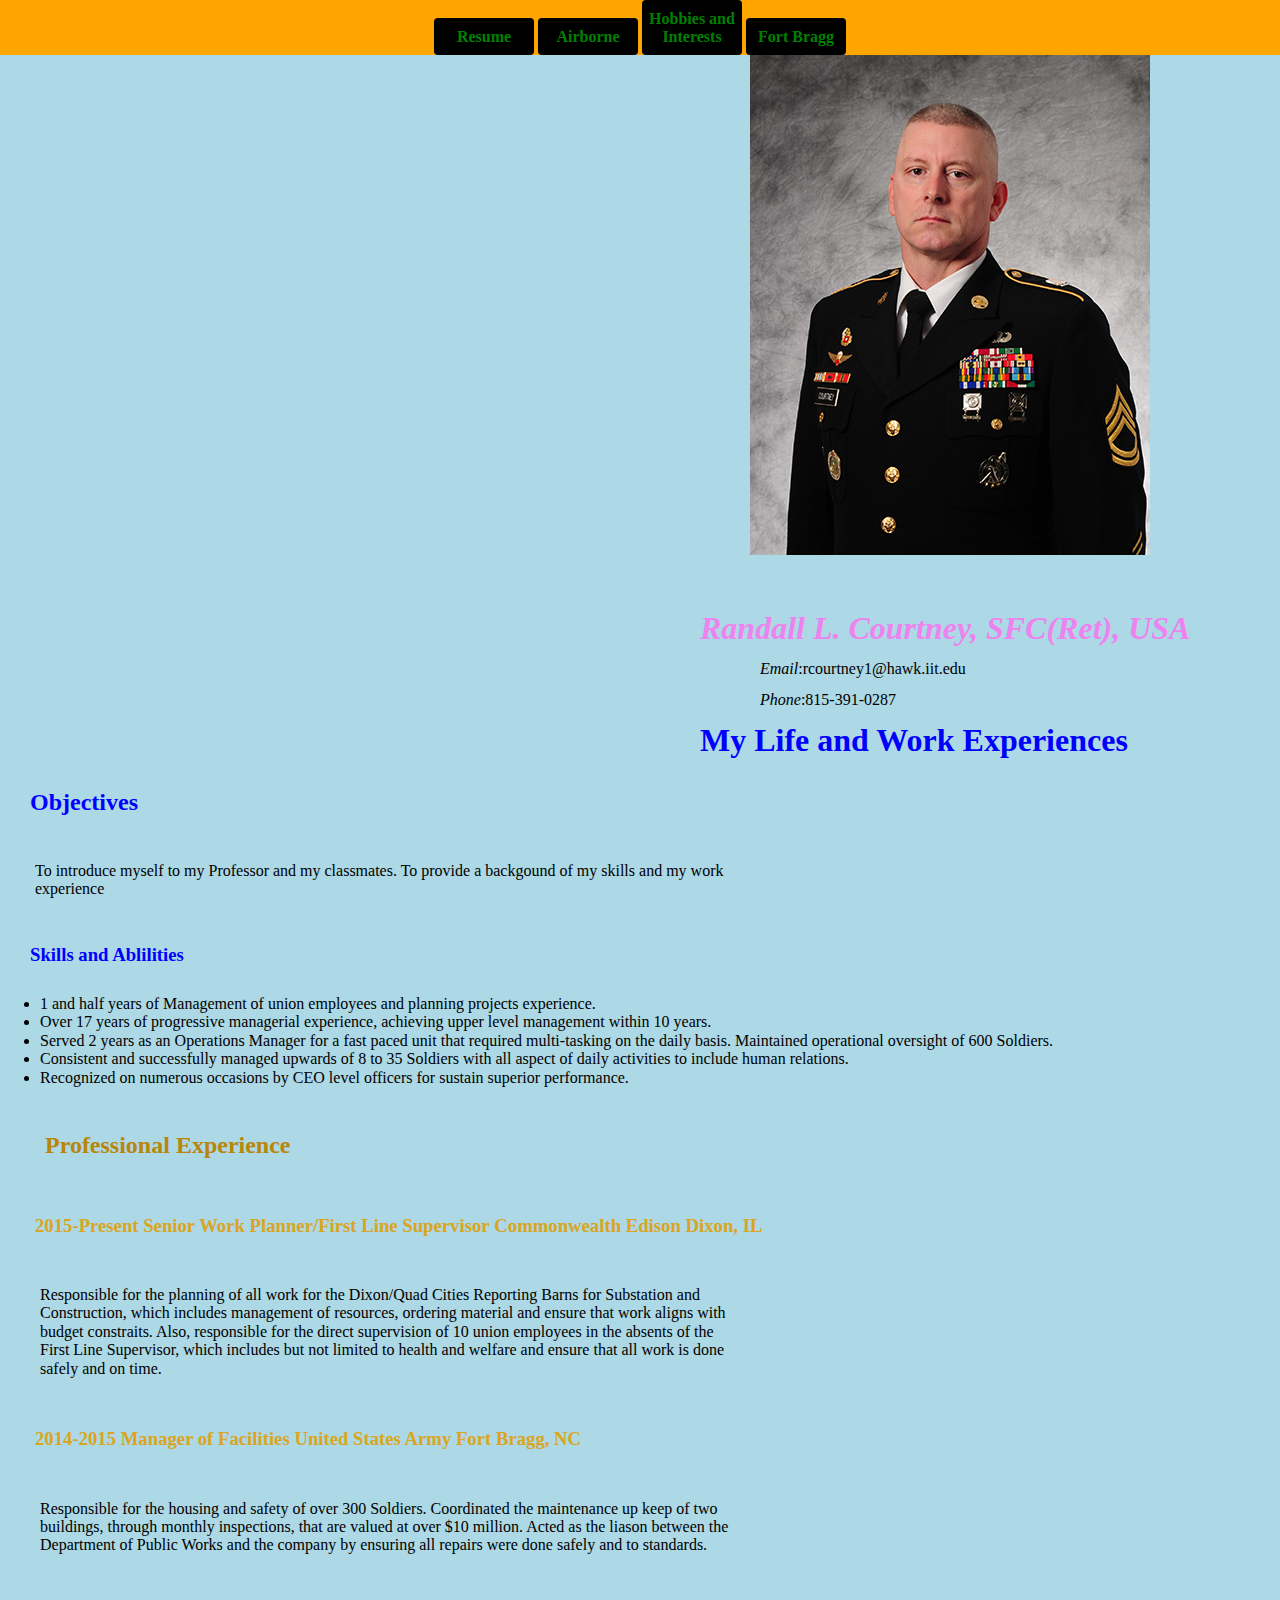
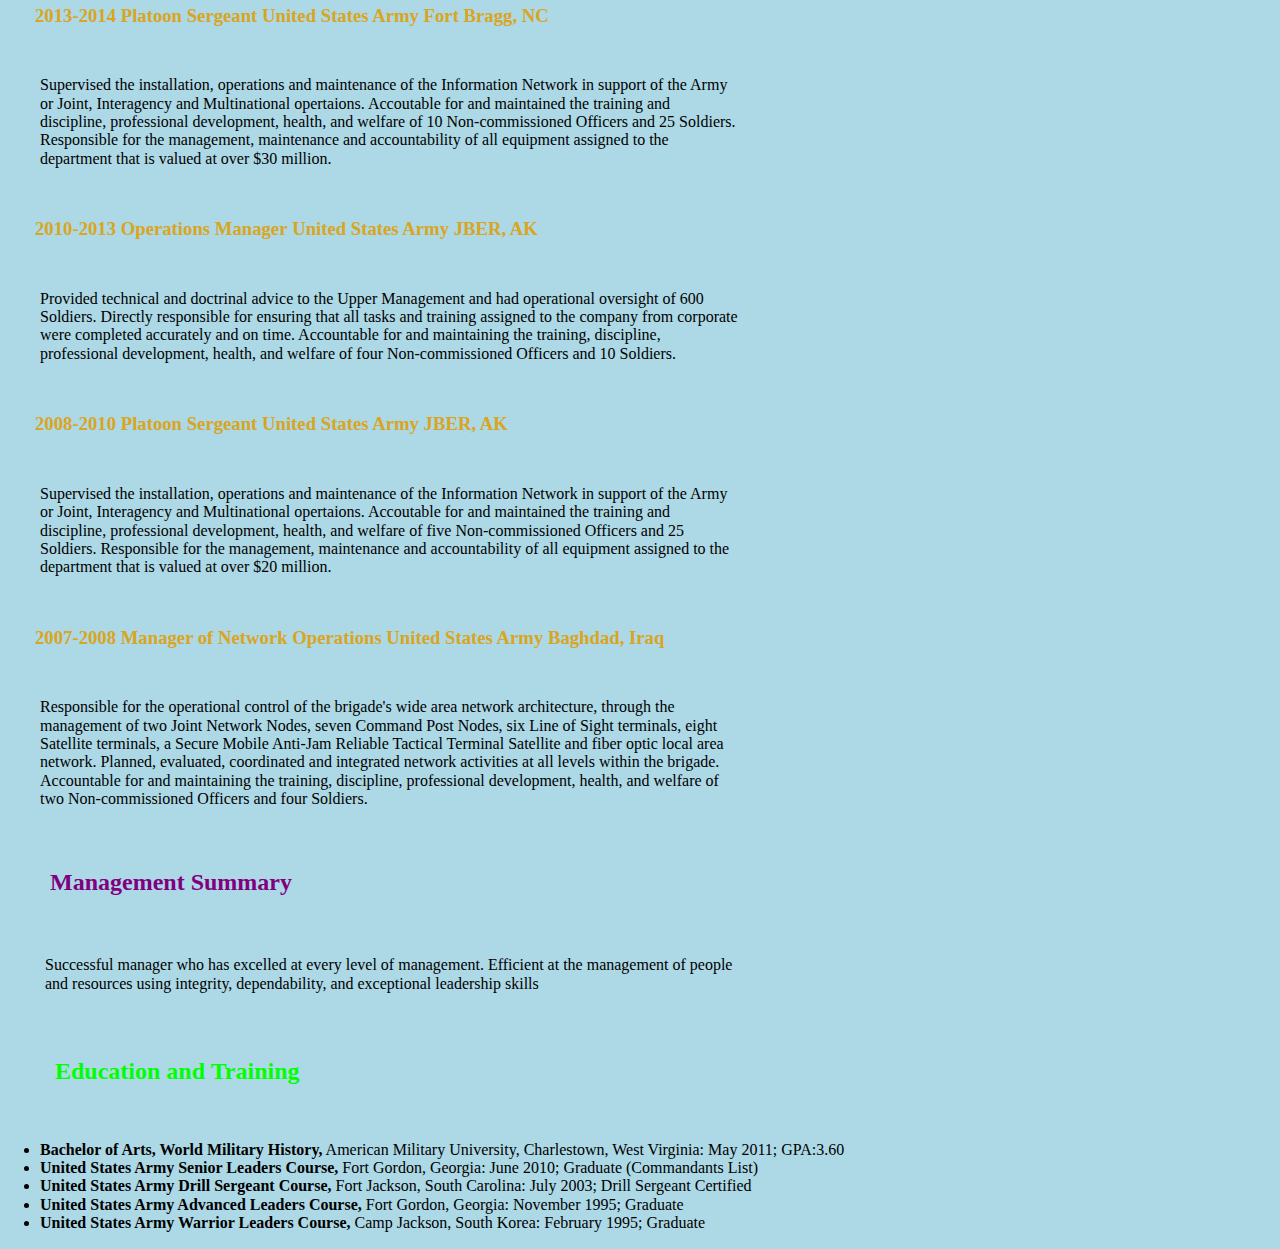
==== commit b896d592: "Update index.html" ====
--- a/index.html
+++ b/index.html
@@ -12,6 +12,7 @@
     <header>
         <nav id="navtopages">
             <ul>
+                <li><a href="//rcourtney1.github.io/randall_courtney_project3/">Resume</a></li>
                 <li><a href="airborne.html" title="Airborne">Airborne</a></li>
                 <li><a href="hobbies.html" title="Hobbies and Interests">Hobbies and Interests</a></li>
                 <li><a href="fortbragg.html" title="Fort Bragg">Fort Bragg</a></li>
--- a/mystylesheet.css
+++ b/mystylesheet.css
@@ -31,18 +31,23 @@
 }
 /**end nav**/
 /*begin me*/
+.me {
+   margin: 750px;
+   margin-bottom: 0;
+   margin-top: 0;
+}
 #me h1{
    color: violet;
    width: 1400px;
    border: 0;
    padding: 0; 
-   margin: 30%;
+   margin: 700px;
    margin-top: 4%;
    margin-bottom: 1%;
 }
 .phoneandemail p {
    width: 150px;
-   margin: 35%;
+   margin: 760px;
    margin-top: 1%;
    margin-bottom: 1%;
 }
@@ -51,7 +56,7 @@
 #myexperience h1{
    color: blue;
    font-weight: bold;
-   margin: 30%;
+   margin: 700px;
    width: 1400px;
    margin-top: 1%;
    margin-bottom: 1%;
@@ -301,4 +306,4 @@
    margin-bottom: 0;
    margin-top: 0;
 }
-/*end fortbragg*/
+/**end fortbragg**/
